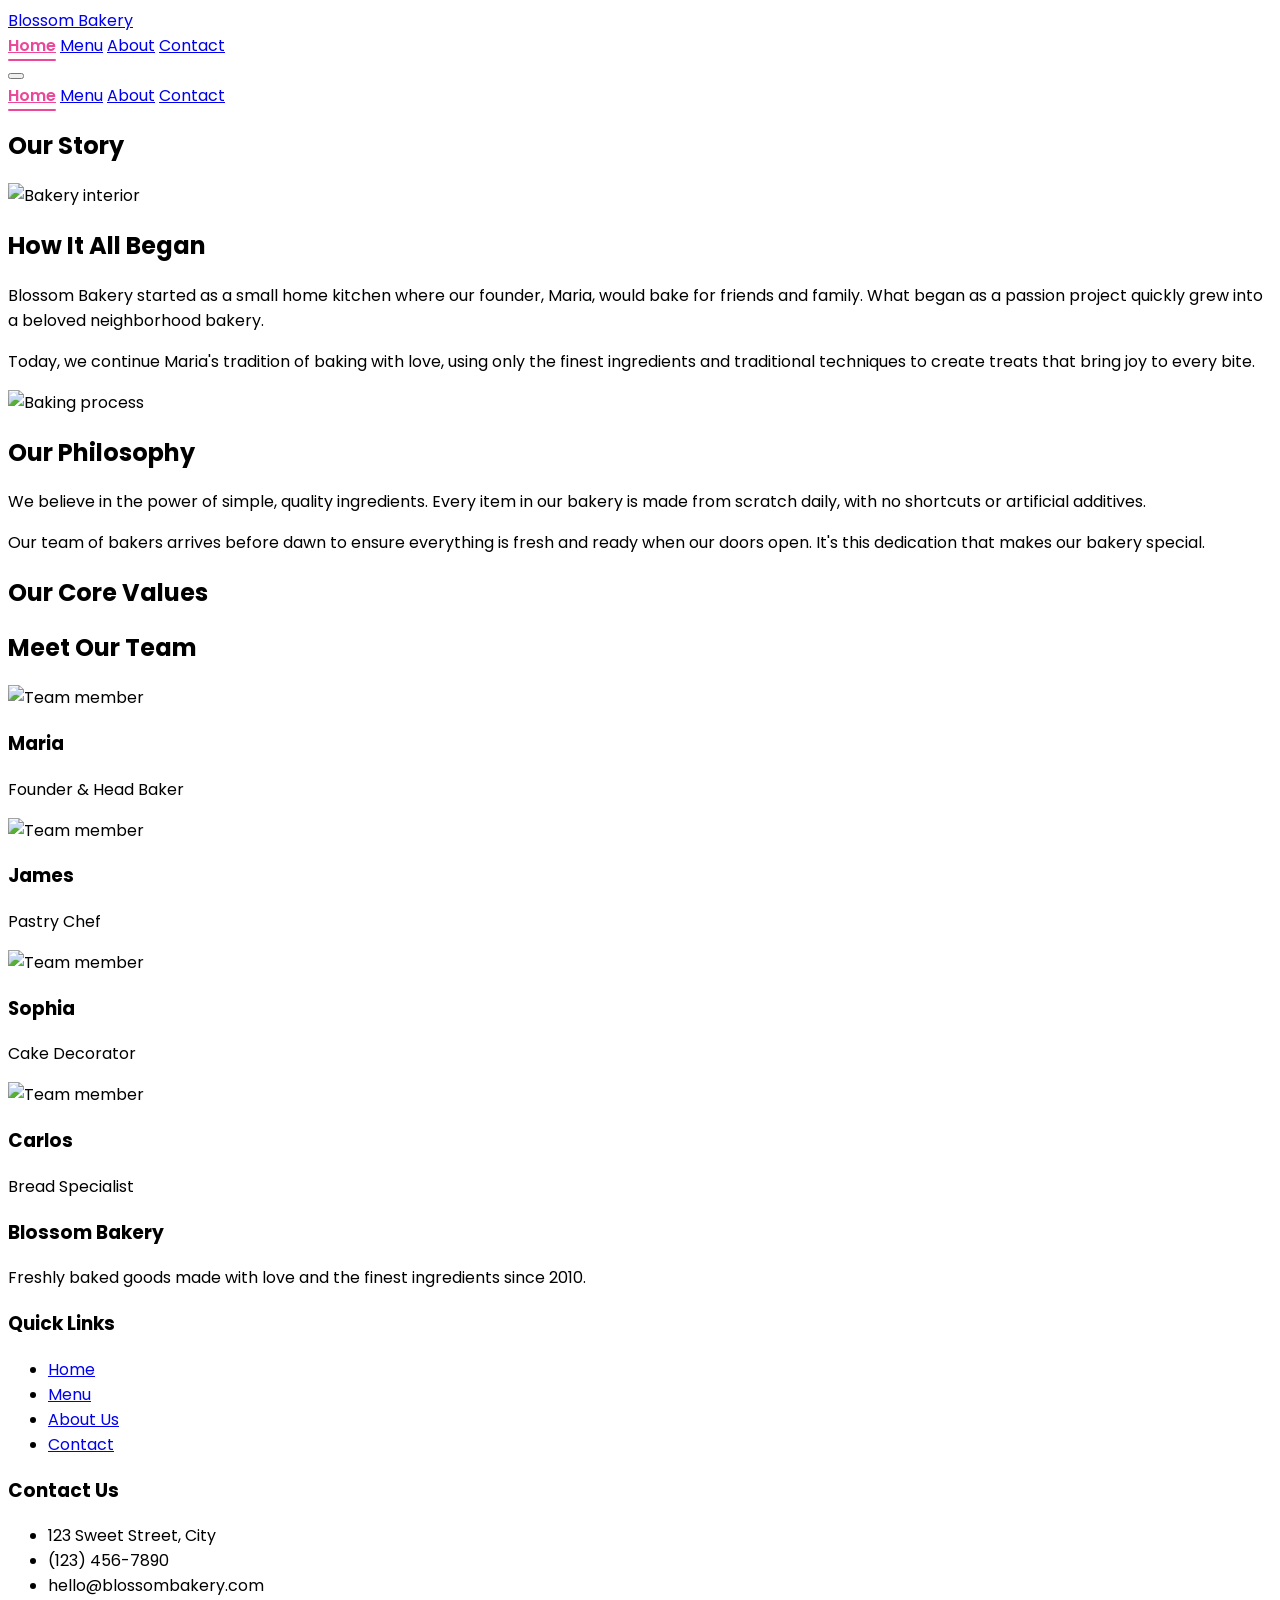
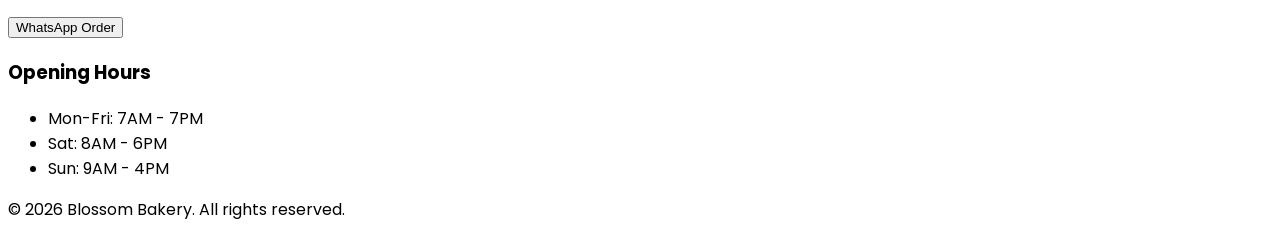
==== about.html @ 524e9ba5 "first commit" ====
<!DOCTYPE html>
<html lang="en">
<head>
    <meta charset="UTF-8">
    <meta name="viewport" content="width=device-width, initial-scale=1.0">
    <title>About Us | Blossom Bakery</title>
    <link rel="stylesheet" href="style.css">
    <script src="https://cdn.tailwindcss.com"></script>
    <script src="https://cdn.jsdelivr.net/npm/feather-icons/dist/feather.min.js"></script>
    <script src="https://unpkg.com/feather-icons"></script>
    <script src="components/navbar.js"></script>
    <script src="components/footer.js"></script>
    <script src="components/value-card.js"></script>
</head>
<body class="bg-pink-50">
    <custom-navbar active="about"></custom-navbar>

    <main>
        <!-- Hero Section -->
        <section class="relative h-64 md:h-96 flex items-center justify-center bg-[url('http://static.photos/food/1200x630/43')] bg-cover bg-center">
            <div class="absolute inset-0 bg-black bg-opacity-30"></div>
            <div class="relative z-10 text-center px-4">
                <h1 class="text-4xl md:text-5xl font-bold text-white">Our Story</h1>
            </div>
        </section>

        <!-- Story Section -->
        <section class="py-16 px-4">
            <div class="max-w-4xl mx-auto">
                <div class="flex flex-col md:flex-row gap-12 items-center mb-16">
                    <div class="md:w-1/2">
                        <img src="http://static.photos/food/640x360/44" alt="Bakery interior" class="rounded-lg shadow-md w-full">
                    </div>
                    <div class="md:w-1/2">
                        <h2 class="text-3xl font-bold mb-6 text-pink-500">How It All Began</h2>
                        <p class="text-lg mb-4">Blossom Bakery started as a small home kitchen where our founder, Maria, would bake for friends and family. What began as a passion project quickly grew into a beloved neighborhood bakery.</p>
                        <p class="text-lg">Today, we continue Maria's tradition of baking with love, using only the finest ingredients and traditional techniques to create treats that bring joy to every bite.</p>
                    </div>
                </div>

                <div class="flex flex-col md:flex-row-reverse gap-12 items-center">
                    <div class="md:w-1/2">
                        <img src="http://static.photos/food/640x360/45" alt="Baking process" class="rounded-lg shadow-md w-full">
                    </div>
                    <div class="md:w-1/2">
                        <h2 class="text-3xl font-bold mb-6 text-pink-500">Our Philosophy</h2>
                        <p class="text-lg mb-4">We believe in the power of simple, quality ingredients. Every item in our bakery is made from scratch daily, with no shortcuts or artificial additives.</p>
                        <p class="text-lg">Our team of bakers arrives before dawn to ensure everything is fresh and ready when our doors open. It's this dedication that makes our bakery special.</p>
                    </div>
                </div>
            </div>
        </section>

        <!-- Values Section -->
        <section class="py-16 bg-pink-100 px-4">
            <div class="max-w-7xl mx-auto">
                <h2 class="text-3xl font-bold text-center mb-12 text-pink-500">Our Core Values</h2>
                <div class="grid grid-cols-1 sm:grid-cols-2 lg:grid-cols-4 gap-8">
                    <custom-value-card 
                        icon="heart" 
                        title="Fresh" 
                        text="Baked fresh daily with no preservatives">
                    </custom-value-card>
                    
                    <custom-value-card 
                        icon="home" 
                        title="Homemade" 
                        text="Made from scratch using traditional recipes">
                    </custom-value-card>
                    
                    <custom-value-card 
                        icon="award" 
                        title="Quality" 
                        text="Only the finest ingredients sourced locally">
                    </custom-value-card>
                    
                    <custom-value-card 
                        icon="truck" 
                        title="Delivery" 
                        text="Fresh deliveries to your doorstep">
                    </custom-value-card>
                </div>
            </div>
        </section>

        <!-- Team Section -->
        <section class="py-16 px-4">
            <div class="max-w-4xl mx-auto text-center">
                <h2 class="text-3xl font-bold mb-12 text-pink-500">Meet Our Team</h2>
                <div class="grid grid-cols-2 md:grid-cols-4 gap-6">
                    <div>
                        <img src="http://static.photos/people/400x400/1" alt="Team member" class="rounded-full w-32 h-32 object-cover mx-auto mb-4">
                        <h3 class="font-bold">Maria</h3>
                        <p class="text-sm text-gray-600">Founder & Head Baker</p>
                    </div>
                    <div>
                        <img src="http://static.photos/people/400x400/2" alt="Team member" class="rounded-full w-32 h-32 object-cover mx-auto mb-4">
                        <h3 class="font-bold">James</h3>
                        <p class="text-sm text-gray-600">Pastry Chef</p>
                    </div>
                    <div>
                        <img src="http://static.photos/people/400x400/3" alt="Team member" class="rounded-full w-32 h-32 object-cover mx-auto mb-4">
                        <h3 class="font-bold">Sophia</h3>
                        <p class="text-sm text-gray-600">Cake Decorator</p>
                    </div>
                    <div>
                        <img src="http://static.photos/people/400x400/4" alt="Team member" class="rounded-full w-32 h-32 object-cover mx-auto mb-4">
                        <h3 class="font-bold">Carlos</h3>
                        <p class="text-sm text-gray-600">Bread Specialist</p>
                    </div>
                </div>
            </div>
        </section>
    </main>

    <custom-footer></custom-footer>

    <script src="script.js"></script>
    <script>feather.replace();</script>
</body>
</html>
---- style.css ----
@import url('https://fonts.googleapis.com/css2?family=Poppins:wght@300;400;500;600;700&display=swap');

body {
    font-family: 'Poppins', sans-serif;
    scroll-behavior: smooth;
}

/* Custom scrollbar */
::-webkit-scrollbar {
    width: 8px;
    height: 8px;
}

::-webkit-scrollbar-track {
    background: #f1f1f1;
}

::-webkit-scrollbar-thumb {
    background: #f472b6;
    border-radius: 10px;
}

::-webkit-scrollbar-thumb:hover {
    background: #ec4899;
}

/* Animation classes */
.fade-in {
    animation: fadeIn 0.5s ease-in-out;
}

@keyframes fadeIn {
    from { opacity: 0; }
    to { opacity: 1; }
}

.slide-up {
    animation: slideUp 0.5s ease-out;
}

@keyframes slideUp {
    from { 
        opacity: 0;
        transform: translateY(20px);
    }
    to { 
        opacity: 1;
        transform: translateY(0);
    }
}

/* Responsive adjustments */
@media (max-width: 768px) {
    .hero h1 {
        font-size: 2.5rem;
    }
    
    .hero p {
        font-size: 1rem;
    }
}

/* Product card hover effect */
.product-card:hover {
    transform: translateY(-5px);
    box-shadow: 0 10px 25px -5px rgba(0, 0, 0, 0.1);
}

/* Modal transition */
.modal {
    transition: all 0.3s ease;
}

/* Button hover effects */
.btn-primary:hover {
    transform: translateY(-2px);
}

.btn-secondary:hover {
    transform: translateY(-2px);
}

/* Navbar active link indicator */
.nav-link.active::after {
    content: '';
    display: block;
    width: 100%;
    height: 2px;
    background-color: #ec4899;
    margin-top: 2px;
}
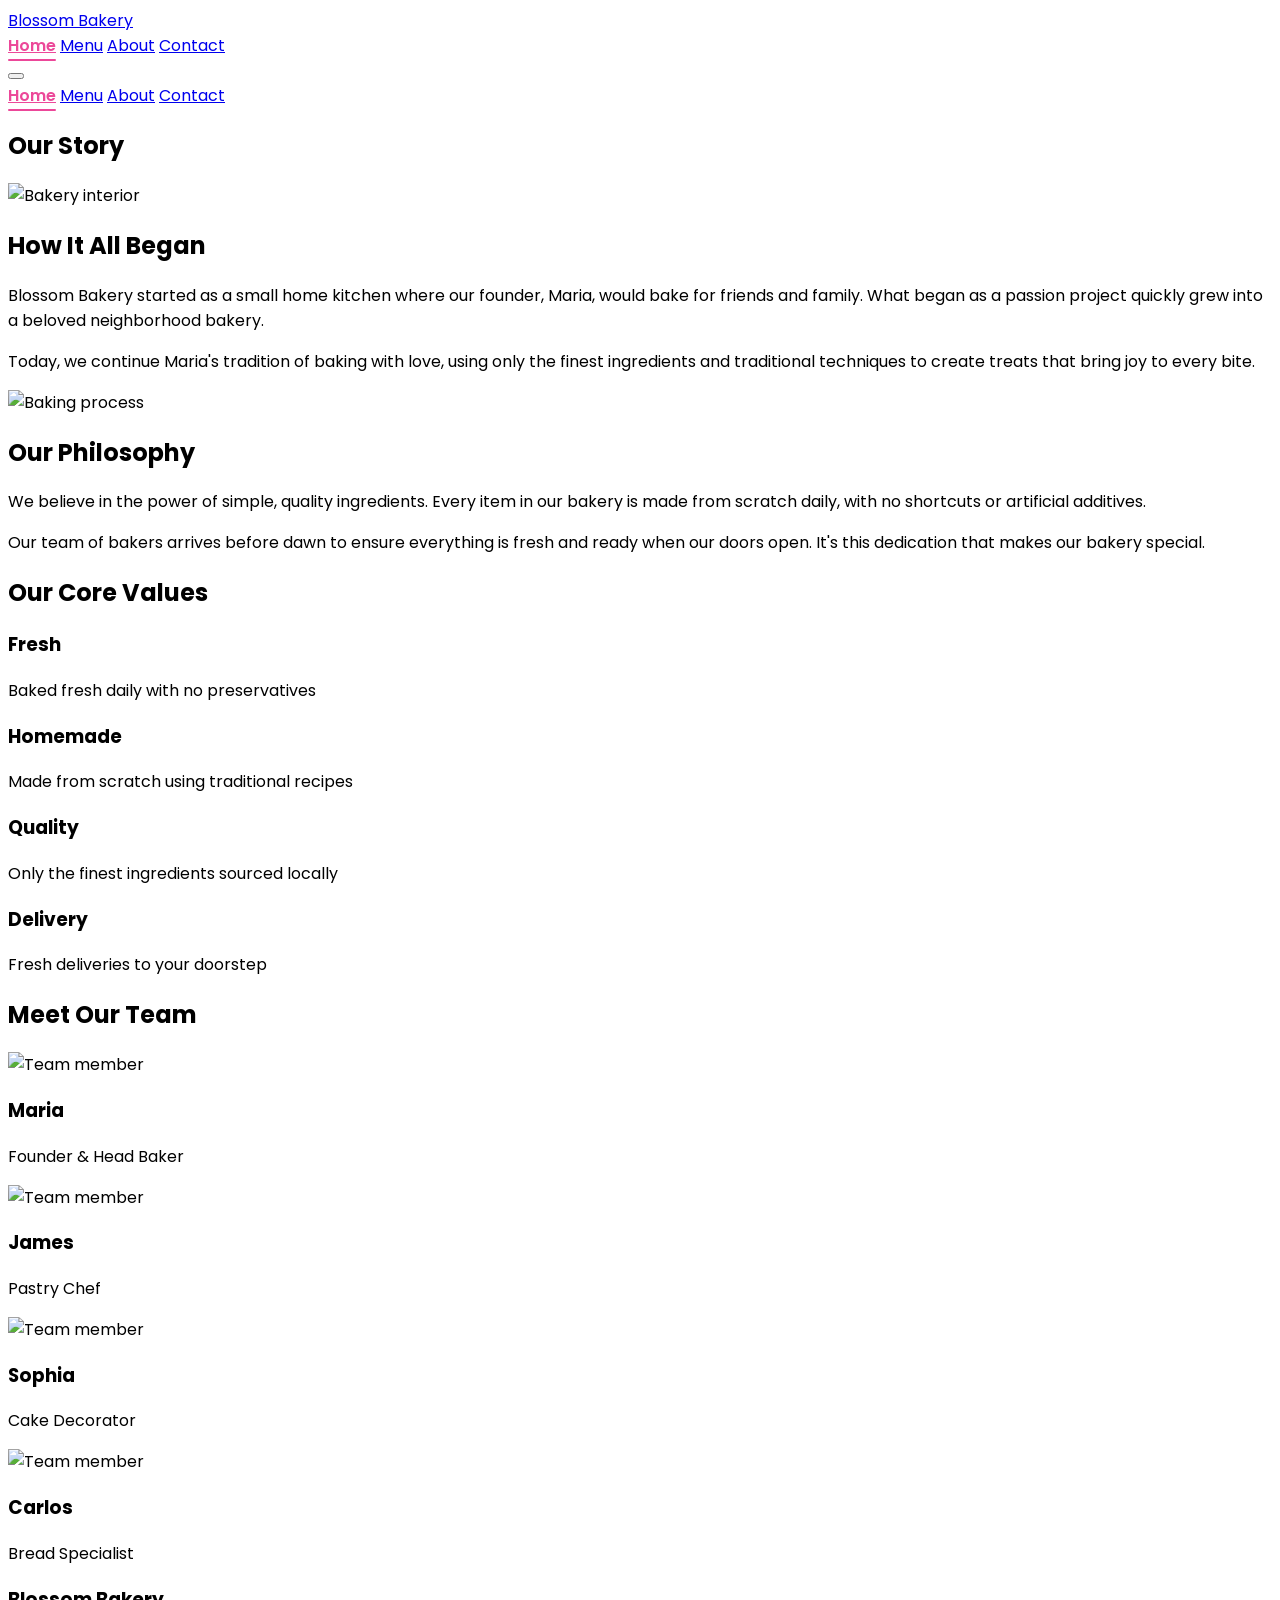
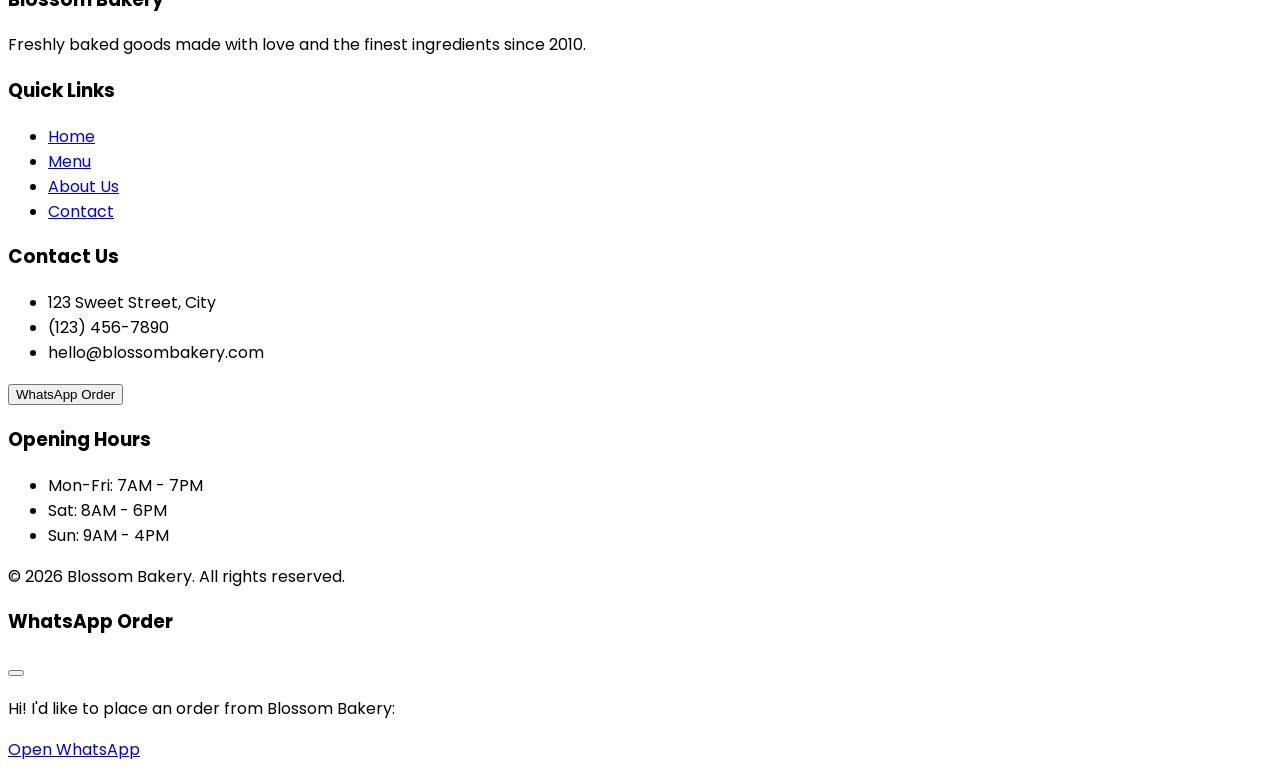
==== commit e5b2091d: "first commit" ====
--- a/about.html
+++ b/about.html
@@ -1,24 +1,27 @@
 <!DOCTYPE html>
 <html lang="en">
+
 <head>
     <meta charset="UTF-8">
     <meta name="viewport" content="width=device-width, initial-scale=1.0">
     <title>About Us | Blossom Bakery</title>
+    <meta name="description" content="Learn about the story and values behind Blossom Bakery.">
     <link rel="stylesheet" href="style.css">
     <script src="https://cdn.tailwindcss.com"></script>
     <script src="https://cdn.jsdelivr.net/npm/feather-icons/dist/feather.min.js"></script>
-    <script src="https://unpkg.com/feather-icons"></script>
     <script src="components/navbar.js"></script>
     <script src="components/footer.js"></script>
     <script src="components/value-card.js"></script>
 </head>
+
 <body class="bg-pink-50">
     <custom-navbar active="about"></custom-navbar>
 
     <main>
         <!-- Hero Section -->
-        <section class="relative h-64 md:h-96 flex items-center justify-center bg-[url('http://static.photos/food/1200x630/43')] bg-cover bg-center">
-            <div class="absolute inset-0 bg-black bg-opacity-30"></div>
+        <section class="relative h-64 md:h-96 flex items-center justify-center bg-cover bg-center"
+            style="background-image: url('https://images.unsplash.com/photo-1464349095431-e9a21285b5f3?w=1400&auto=format&fit=crop')">
+            <div class="absolute inset-0 bg-black bg-opacity-40"></div>
             <div class="relative z-10 text-center px-4">
                 <h1 class="text-4xl md:text-5xl font-bold text-white">Our Story</h1>
             </div>
@@ -29,23 +32,31 @@
             <div class="max-w-4xl mx-auto">
                 <div class="flex flex-col md:flex-row gap-12 items-center mb-16">
                     <div class="md:w-1/2">
-                        <img src="http://static.photos/food/640x360/44" alt="Bakery interior" class="rounded-lg shadow-md w-full">
+                        <img src="https://images.unsplash.com/photo-1556742049-0cfed4f6a45d?w=640&h=360&fit=crop&auto=format"
+                            alt="Bakery interior" class="rounded-lg shadow-md w-full">
                     </div>
                     <div class="md:w-1/2">
                         <h2 class="text-3xl font-bold mb-6 text-pink-500">How It All Began</h2>
-                        <p class="text-lg mb-4">Blossom Bakery started as a small home kitchen where our founder, Maria, would bake for friends and family. What began as a passion project quickly grew into a beloved neighborhood bakery.</p>
-                        <p class="text-lg">Today, we continue Maria's tradition of baking with love, using only the finest ingredients and traditional techniques to create treats that bring joy to every bite.</p>
+                        <p class="text-lg mb-4">Blossom Bakery started as a small home kitchen where our founder, Maria,
+                            would bake for friends and family. What began as a passion project quickly grew into a
+                            beloved neighborhood bakery.</p>
+                        <p class="text-lg">Today, we continue Maria's tradition of baking with love, using only the
+                            finest ingredients and traditional techniques to create treats that bring joy to every bite.
+                        </p>
                     </div>
                 </div>
 
                 <div class="flex flex-col md:flex-row-reverse gap-12 items-center">
                     <div class="md:w-1/2">
-                        <img src="http://static.photos/food/640x360/45" alt="Baking process" class="rounded-lg shadow-md w-full">
+                        <img src="https://images.unsplash.com/photo-1568702846914-96b305d2aaeb?w=640&h=360&fit=crop&auto=format"
+                            alt="Baking process" class="rounded-lg shadow-md w-full">
                     </div>
                     <div class="md:w-1/2">
                         <h2 class="text-3xl font-bold mb-6 text-pink-500">Our Philosophy</h2>
-                        <p class="text-lg mb-4">We believe in the power of simple, quality ingredients. Every item in our bakery is made from scratch daily, with no shortcuts or artificial additives.</p>
-                        <p class="text-lg">Our team of bakers arrives before dawn to ensure everything is fresh and ready when our doors open. It's this dedication that makes our bakery special.</p>
+                        <p class="text-lg mb-4">We believe in the power of simple, quality ingredients. Every item in
+                            our bakery is made from scratch daily, with no shortcuts or artificial additives.</p>
+                        <p class="text-lg">Our team of bakers arrives before dawn to ensure everything is fresh and
+                            ready when our doors open. It's this dedication that makes our bakery special.</p>
                     </div>
                 </div>
             </div>
@@ -56,28 +67,16 @@
             <div class="max-w-7xl mx-auto">
                 <h2 class="text-3xl font-bold text-center mb-12 text-pink-500">Our Core Values</h2>
                 <div class="grid grid-cols-1 sm:grid-cols-2 lg:grid-cols-4 gap-8">
-                    <custom-value-card 
-                        icon="heart" 
-                        title="Fresh" 
-                        text="Baked fresh daily with no preservatives">
+                    <custom-value-card icon="heart" title="Fresh" text="Baked fresh daily with no preservatives">
                     </custom-value-card>
-                    
-                    <custom-value-card 
-                        icon="home" 
-                        title="Homemade" 
-                        text="Made from scratch using traditional recipes">
+
+                    <custom-value-card icon="home" title="Homemade" text="Made from scratch using traditional recipes">
                     </custom-value-card>
-                    
-                    <custom-value-card 
-                        icon="award" 
-                        title="Quality" 
-                        text="Only the finest ingredients sourced locally">
+
+                    <custom-value-card icon="award" title="Quality" text="Only the finest ingredients sourced locally">
                     </custom-value-card>
-                    
-                    <custom-value-card 
-                        icon="truck" 
-                        title="Delivery" 
-                        text="Fresh deliveries to your doorstep">
+
+                    <custom-value-card icon="truck" title="Delivery" text="Fresh deliveries to your doorstep">
                     </custom-value-card>
                 </div>
             </div>
@@ -89,22 +88,26 @@
                 <h2 class="text-3xl font-bold mb-12 text-pink-500">Meet Our Team</h2>
                 <div class="grid grid-cols-2 md:grid-cols-4 gap-6">
                     <div>
-                        <img src="http://static.photos/people/400x400/1" alt="Team member" class="rounded-full w-32 h-32 object-cover mx-auto mb-4">
+                        <img src="https://i.pravatar.cc/400?img=47" alt="Team member"
+                            class="rounded-full w-32 h-32 object-cover mx-auto mb-4">
                         <h3 class="font-bold">Maria</h3>
-                        <p class="text-sm text-gray-600">Founder & Head Baker</p>
+                        <p class="text-sm text-gray-600">Founder &amp; Head Baker</p>
                     </div>
                     <div>
-                        <img src="http://static.photos/people/400x400/2" alt="Team member" class="rounded-full w-32 h-32 object-cover mx-auto mb-4">
+                        <img src="https://i.pravatar.cc/400?img=11" alt="Team member"
+                            class="rounded-full w-32 h-32 object-cover mx-auto mb-4">
                         <h3 class="font-bold">James</h3>
                         <p class="text-sm text-gray-600">Pastry Chef</p>
                     </div>
                     <div>
-                        <img src="http://static.photos/people/400x400/3" alt="Team member" class="rounded-full w-32 h-32 object-cover mx-auto mb-4">
+                        <img src="https://i.pravatar.cc/400?img=49" alt="Team member"
+                            class="rounded-full w-32 h-32 object-cover mx-auto mb-4">
                         <h3 class="font-bold">Sophia</h3>
                         <p class="text-sm text-gray-600">Cake Decorator</p>
                     </div>
                     <div>
-                        <img src="http://static.photos/people/400x400/4" alt="Team member" class="rounded-full w-32 h-32 object-cover mx-auto mb-4">
+                        <img src="https://i.pravatar.cc/400?img=12" alt="Team member"
+                            class="rounded-full w-32 h-32 object-cover mx-auto mb-4">
                         <h3 class="font-bold">Carlos</h3>
                         <p class="text-sm text-gray-600">Bread Specialist</p>
                     </div>
@@ -115,7 +118,29 @@
 
     <custom-footer></custom-footer>
 
+    <!-- WhatsApp Modal -->
+    <div id="whatsappModal" class="fixed inset-0 bg-black bg-opacity-50 z-50 hidden items-center justify-center">
+        <div class="bg-white rounded-lg w-full max-w-md mx-4 p-6">
+            <div class="flex justify-between items-center mb-4">
+                <h3 class="text-xl font-bold text-pink-500">WhatsApp Order</h3>
+                <button id="closeModal" class="text-gray-500 hover:text-gray-700">
+                    <i data-feather="x"></i>
+                </button>
+            </div>
+            <div class="bg-gray-100 p-4 rounded-lg mb-4">
+                <p class="text-gray-700">Hi! I'd like to place an order from Blossom Bakery:</p>
+            </div>
+            <div class="flex justify-end">
+                <a href="https://wa.me/1234567890"
+                    class="bg-green-500 hover:bg-green-600 text-white font-bold py-2 px-4 rounded-full transition duration-300 flex items-center gap-2">
+                    <i data-feather="message-circle"></i> Open WhatsApp
+                </a>
+            </div>
+        </div>
+    </div>
+
     <script src="script.js"></script>
     <script>feather.replace();</script>
 </body>
+
 </html>
--- a/style.css
+++ b/style.css
@@ -80,6 +80,15 @@
     transform: translateY(-2px);
 }
 
+/* Hide scrollbar (used on carousels) */
+.scrollbar-hide {
+    -ms-overflow-style: none;
+    scrollbar-width: none;
+}
+.scrollbar-hide::-webkit-scrollbar {
+    display: none;
+}
+
 /* Navbar active link indicator */
 .nav-link.active::after {
     content: '';
